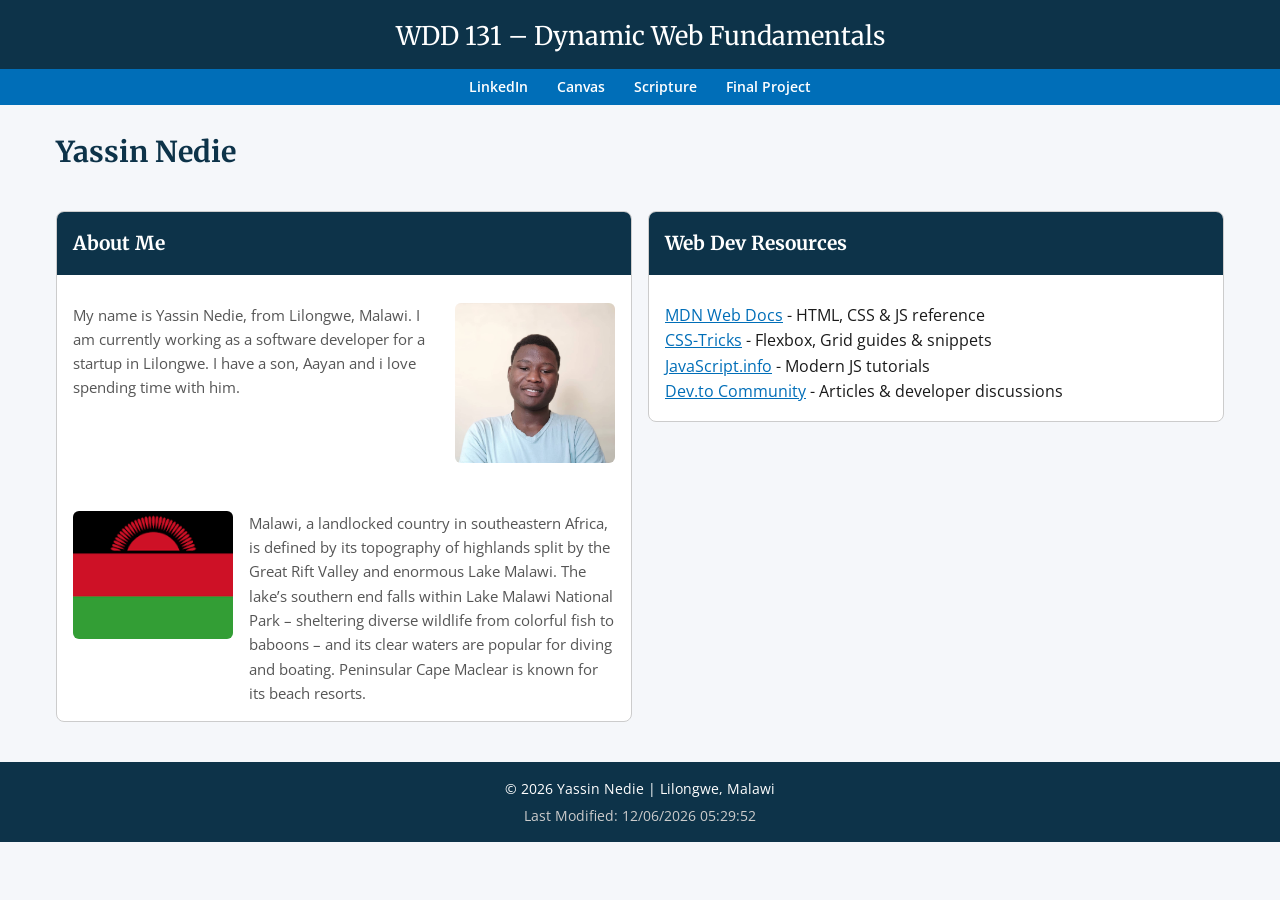
==== index.html @ 000c2f7a "w1" ====
<!DOCTYPE html>
<html lang="en">
<head>
    <meta charset="UTF-8">
    <meta name="viewport" content="width=device-width, initial-scale=1.0">
    <title>WDD 131 – Dynamic Web Fundamentals – Yassin Nedie</title>
    <meta name="description" content="WDD 131 – Dynamic Web Fundamentals. Yassin Nedie. Home page for dynamic web fundamentals coursework and projects.">
    <meta name="author" content="Yassin Nedie">
    <link rel="stylesheet" href="styles/base.css">
    <script src="scripts/getdates.js" defer></script>
</head>
<body>

<header>
    <span id="course-title">WDD 131 – Dynamic Web Fundamentals</span>
    <nav>
        <a href="https://www.linkedin.com">LinkedIn</a>
        <a href="https://byupw.instructure.com/">Canvas</a>
        <a href="https://www.churchofjesuschrist.org/study/scriptures">Scripture</a>
        <a href="/project/">Final Project</a>
    </nav>
</header>

<main>
    <h1>Yassin Nedie</h1>
    <section class="card">
        <h2>About Me</h2>
        <div class="content">
            <div class="profile">
                <p>
                    My name is Yassin Nedie, from Lilongwe, Malawi. I am currently working as a software developer for a startup in Lilongwe. I have a son, Aayan and i love spending time with him.
                </p>
                <div class="image">
                    <img src="images/profile.jpeg" alt="Photo of Yassin Nedie">
                </div>
            </div>
            <div class="country">
                <div class="image">
                    <img src="images/malawi.png" alt="Photo of Malawi">
                </div>
                <p>
                    Malawi, a landlocked country in southeastern Africa, is defined by its topography of highlands split by the Great Rift Valley and enormous Lake Malawi. The lake’s southern end falls within Lake Malawi National Park – sheltering diverse wildlife from colorful fish to baboons – and its clear waters are popular for diving and boating. Peninsular Cape Maclear is known for its beach resorts.
                </p>
            </div>
        </div>
    </section>

    <section class="card">
        <h2>Web Dev Resources</h2>
        <div class="content">
            <ul>
                <li><a href="https://developer.mozilla.org" target="_blank">MDN Web Docs</a> - HTML, CSS & JS reference</li>
                <li><a href="https://css-tricks.com" target="_blank">CSS-Tricks</a> - Flexbox, Grid guides & snippets</li>
                <li><a href="https://javascript.info" target="_blank">JavaScript.info</a> - Modern JS tutorials</li>
                <li><a href="https://dev.to" target="_blank">Dev.to Community</a> - Articles & developer discussions</li>
            </ul>
        </div>
    </section>
</main>
<footer>
    <p>
        &copy; <span id="currentyear"></span>
        Yassin Nedie | Lilongwe, Malawi
    </p>
    <p id="lastModified"></p>
</footer>

</body>
</html>
---- styles/base.css ----
@import url('https://fonts.googleapis.com/css2?family=Merriweather:wght@700&family=Open+Sans:wght@400;600&display=swap');

:root {
    --color-primary: #0d3349;
    --color-accent: #006eb8;
    --color-background: #f5f7fa;
    --color-surface: #ffffff;
    --color-text: #1a1a1a;
    --color-text-light: #ffffff;
    --color-text-muted: #555555;
    --color-border: #cccccc;
    --font-heading: 'Merriweather', serif;
    --font-body: 'Open Sans', sans-serif;
}

*, *::before, *::after {
    box-sizing: border-box;
    margin: 0;
    padding: 0;
}

body {
    font-family: var(--font-body), serif;
    font-size: 16px;
    background: var(--color-background);
    color: var(--color-text);
    line-height: 1.6;
}

img {
    max-width: 100%;
    height: auto;
    display: block;
    border-radius: 6px;
}

a {
    text-decoration: none;
    color: inherit;
}

li {
    list-style: none;
}

header {
    background: var(--color-primary);
    color: var(--color-text-light);
    padding-top: 1rem;
    text-align: center;
}

#course-title {
    display: block;
    font-family: var(--font-heading), serif;
    font-size: 1rem;
    margin-bottom: 0.75rem;
    padding: 0  1rem;
}

nav {
    display: flex;
    flex-wrap: wrap;
    justify-content: center;
    background: var(--color-accent);
}

nav a {
    color: var(--color-text-light);
    padding: 0.4rem 0.9rem;
    border-radius: 4px;
    font-size: 0.9rem;
    font-weight: 600;
    transition: background 0.2s;
}

main {
    max-width: 1200px;
    margin: 1.5rem auto;
    padding: 0 1rem;
}

main h1 {
    font-family: var(--font-heading), serif;
    font-size: 1.8rem;
    margin-bottom: 1.25rem;
    color: var(--color-primary);
}

.card {
    background: var(--color-surface);
    border: 1px solid var(--color-border);
    border-radius: 8px;
    margin-bottom: 1rem;
    overflow: hidden;
}

.card h2 {
    font-family: var(--font-heading), serif;
    font-size: 1.2rem;
    padding: 1rem;
    color: var(--color-text-light);
    background: var(--color-primary);
    margin-bottom: 0.75rem;
}

.card .content {
    padding: 1rem;
    display: flex;
    flex-direction: column;
    gap: 3rem;
}

.card a {
   color: var(--color-accent);
    text-decoration: underline;
}


.card .content .profile {
    display: flex;
    flex-direction: column-reverse;
    gap: 1rem;
}

.card .content .country {
    display: flex;
    flex-direction: column;
    gap: 1rem;
}


.card .content .image  {
    width: 10rem;
    height: auto;
    flex-shrink: 0;
}


.card p {
    font-size: 0.95rem;
    color: var(--color-text-muted);
}

footer {
    background: var(--color-primary);
    color: var(--color-text-light);
    text-align: center;
    padding: 1rem;
    font-size: 0.85rem;
}

footer p + p {
    margin-top: 0.3rem;
    color: var(--color-border);
}

@media screen and (min-width: 768px) {
    #course-title {
        font-size: 1.6rem;
    }

    main {
        display: grid;
        grid-template-columns: 1fr 1fr;
        grid-template-rows: auto;
        gap: 1rem;
        align-items: start;
    }

    main h1 {
        grid-column: 1 / -1;
    }

    .card .content .profile {
        display: flex;
        flex-direction: row;
        gap: 1rem;
    }

    .card .content .country {
        display: flex;
        flex-direction: row;
        gap: 1rem;
    }
}
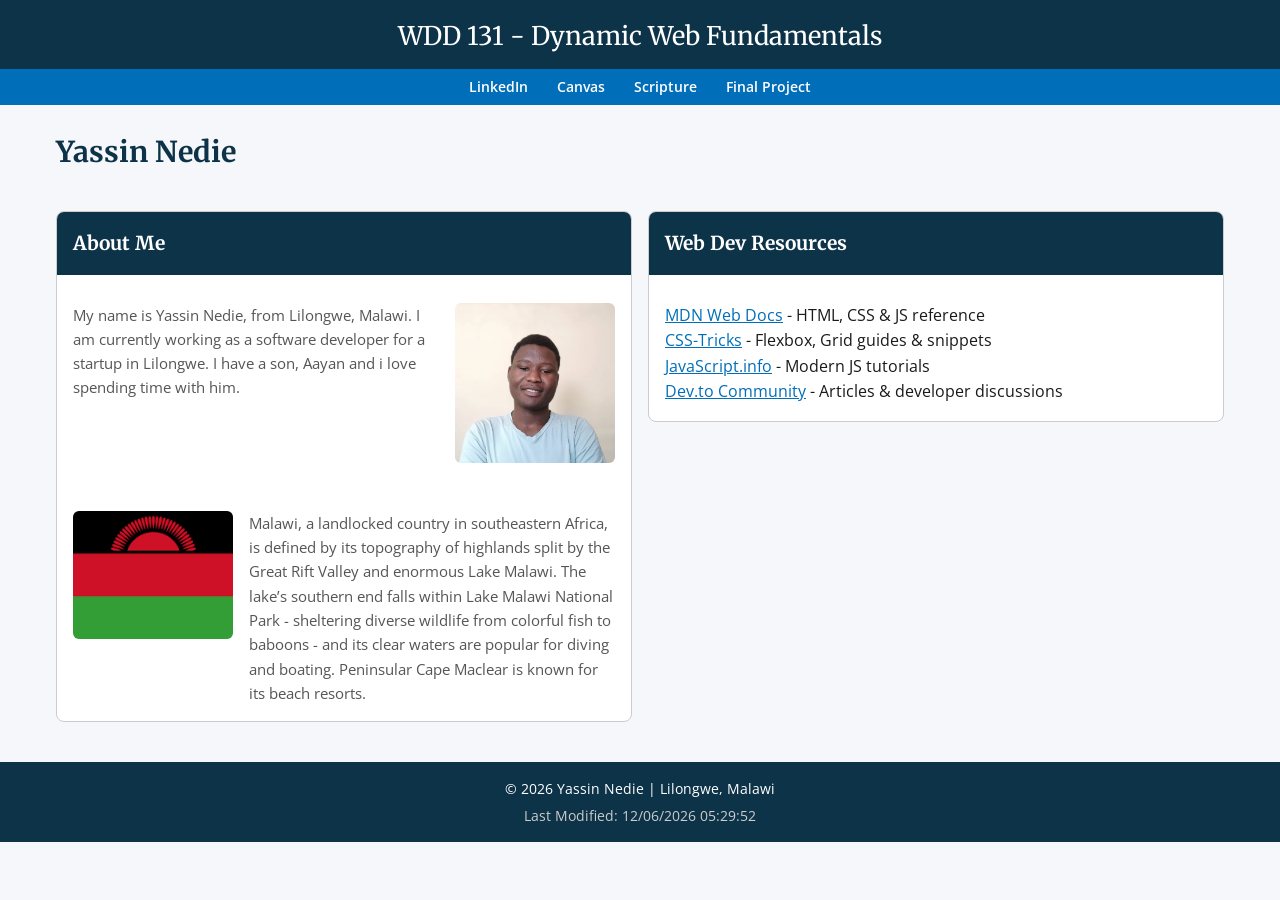
==== commit da79177e: "w5" ====
--- a/index.html
+++ b/index.html
@@ -3,16 +3,19 @@
 <head>
     <meta charset="UTF-8">
     <meta name="viewport" content="width=device-width, initial-scale=1.0">
-    <title>WDD 131 – Dynamic Web Fundamentals – Yassin Nedie</title>
-    <meta name="description" content="WDD 131 – Dynamic Web Fundamentals. Yassin Nedie. Home page for dynamic web fundamentals coursework and projects.">
+    <title>WDD 131 - Dynamic Web Fundamentals - Yassin Nedie</title>
+    <meta name="description" content="WDD 131 - Dynamic Web Fundamentals. Yassin Nedie. Home page for dynamic web fundamentals coursework and projects.">
     <meta name="author" content="Yassin Nedie">
+    <link rel="preconnect" href="https://fonts.googleapis.com">
+    <link rel="preconnect" href="https://fonts.gstatic.com" crossorigin>
+    <link href="https://fonts.googleapis.com/css2?family=Merriweather:wght@700&family=Open+Sans:wght@400;600&display=swap" rel="stylesheet">
     <link rel="stylesheet" href="styles/base.css">
     <script src="scripts/getdates.js" defer></script>
 </head>
 <body>
 
 <header>
-    <span id="course-title">WDD 131 – Dynamic Web Fundamentals</span>
+    <span id="course-title">WDD 131 - Dynamic Web Fundamentals</span>
     <nav>
         <a href="https://www.linkedin.com">LinkedIn</a>
         <a href="https://byupw.instructure.com/">Canvas</a>
@@ -39,7 +42,7 @@
                     <img src="images/malawi.png" alt="Photo of Malawi">
                 </div>
                 <p>
-                    Malawi, a landlocked country in southeastern Africa, is defined by its topography of highlands split by the Great Rift Valley and enormous Lake Malawi. The lake’s southern end falls within Lake Malawi National Park – sheltering diverse wildlife from colorful fish to baboons – and its clear waters are popular for diving and boating. Peninsular Cape Maclear is known for its beach resorts.
+                    Malawi, a landlocked country in southeastern Africa, is defined by its topography of highlands split by the Great Rift Valley and enormous Lake Malawi. The lake’s southern end falls within Lake Malawi National Park - sheltering diverse wildlife from colorful fish to baboons - and its clear waters are popular for diving and boating. Peninsular Cape Maclear is known for its beach resorts.
                 </p>
             </div>
         </div>
--- a/styles/base.css
+++ b/styles/base.css
@@ -1,5 +1,4 @@
-@import url('https://fonts.googleapis.com/css2?family=Merriweather:wght@700&family=Open+Sans:wght@400;600&display=swap');
-
+/* variables */
 :root {
     --color-primary: #0d3349;
     --color-accent: #006eb8;
@@ -55,7 +54,7 @@
     font-family: var(--font-heading), serif;
     font-size: 1rem;
     margin-bottom: 0.75rem;
-    padding: 0  1rem;
+    padding: 0 1rem;
 }
 
 nav {
@@ -68,10 +67,14 @@
 nav a {
     color: var(--color-text-light);
     padding: 0.4rem 0.9rem;
-    border-radius: 4px;
     font-size: 0.9rem;
     font-weight: 600;
     transition: background 0.2s;
+}
+
+
+nav a:hover {
+    background-color: var(--color-primary);
 }
 
 main {
@@ -112,7 +115,7 @@
 }
 
 .card a {
-   color: var(--color-accent);
+    color: var(--color-accent);
     text-decoration: underline;
 }
 
@@ -130,7 +133,7 @@
 }
 
 
-.card .content .image  {
+.card .content .image {
     width: 10rem;
     height: auto;
     flex-shrink: 0;
